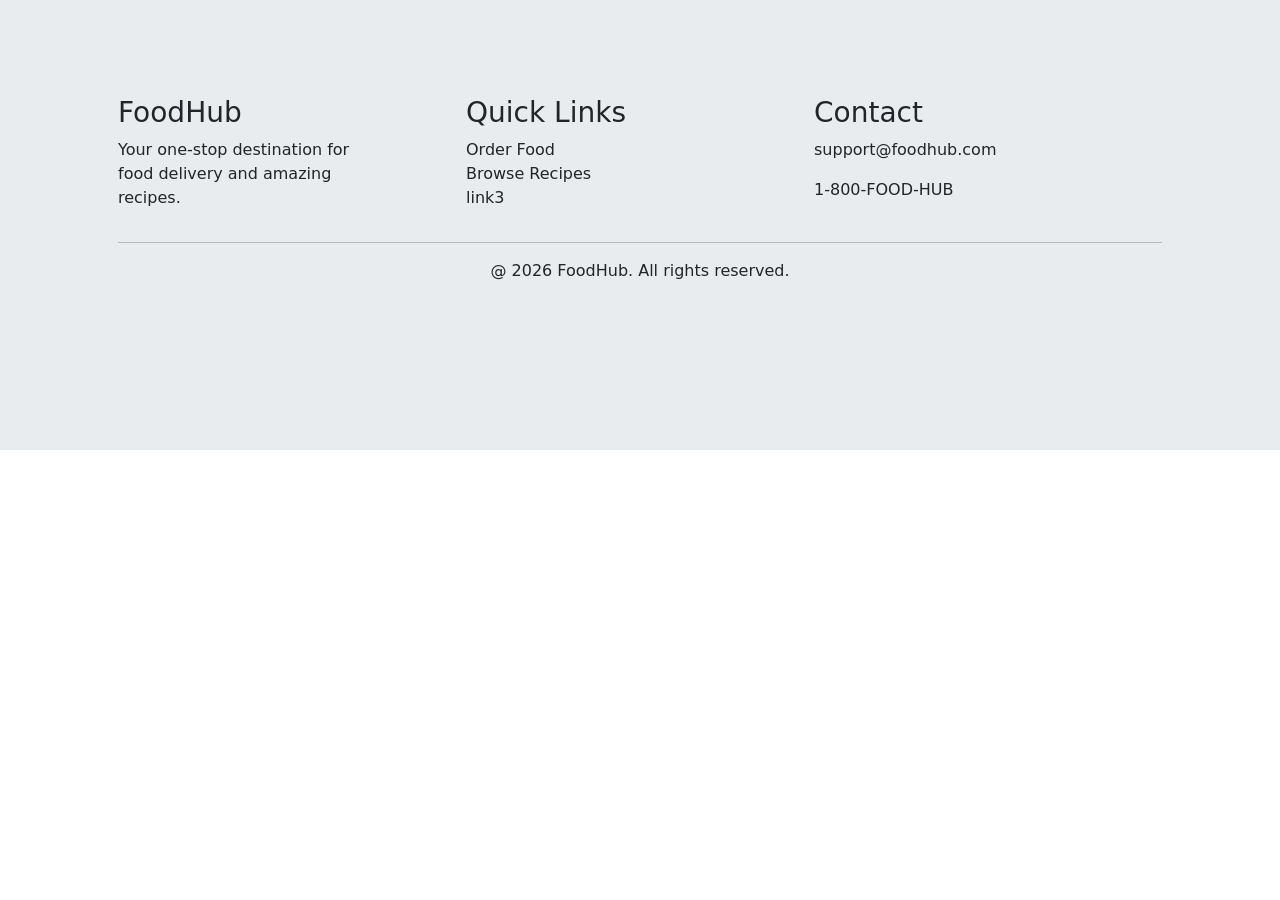
==== components/footer.html @ 5647eb14 "First day at work" ====
<!doctype html>
<html lang="en">
  <head>
    <meta charset="UTF-8" />
    <meta name="viewport" content="width=device-width, initial-scale=1.0" />
    <title>Document</title>
    <link rel="stylesheet" href="../assets/css/bootstrap.css" />
    <link rel="stylesheet" href="../assets/css/style.css" />
  </head>
  <body>
    <footer class="bg-body-secondary p-5" style="height: 50vh">
      <div class="container p-5">
        <div class="top d-flex flex-row">
          <div class="w-50">
            <h3>FoodHub</h3>
            <p class="w-75">
              Your one-stop destination for food delivery and amazing recipes.
            </p>
          </div>
          <div class="w-50">
            <h3>Quick Links</h3>
            <a href="../pages/menu.html" class="text-decoration-none text-dark"
              >Order Food</a
            ><br /><a
              href="../pages/galary.html"
              class="text-decoration-none text-dark"
              >Browse Recipes</a
            ><br /><a href="#" class="text-decoration-none text-dark">link3</a>
          </div>
          <div class="w-50">
            <h3>Contact</h3>
            <p>support@foodhub.com</p>
            <p>1-800-FOOD-HUB</p>
          </div>
        </div>
        <div class="button">
          <hr />
          <p class="text-center">@ 2026 FoodHub. All rights reserved.</p>
        </div>
      </div>
    </footer>
  </body>
</html>
---- assets/css/style.css ----
/* menu */


.card {
height: 100%;
}

.card-img-top {
height: 180px;
object-fit: cover;
}

.card-title {
font-size: 16px;
font-weight: bold;
}

.card-text {
font-size: 14px;
}

.price {
color: orangered;
font-size: 18px;
}

.btn-order {
background-color: orangered;
color: white;
border: none;
}

.btn-order:hover {
background-color: red;
color: white;
}
.card:hover{
    scale: 1.02 ;
}
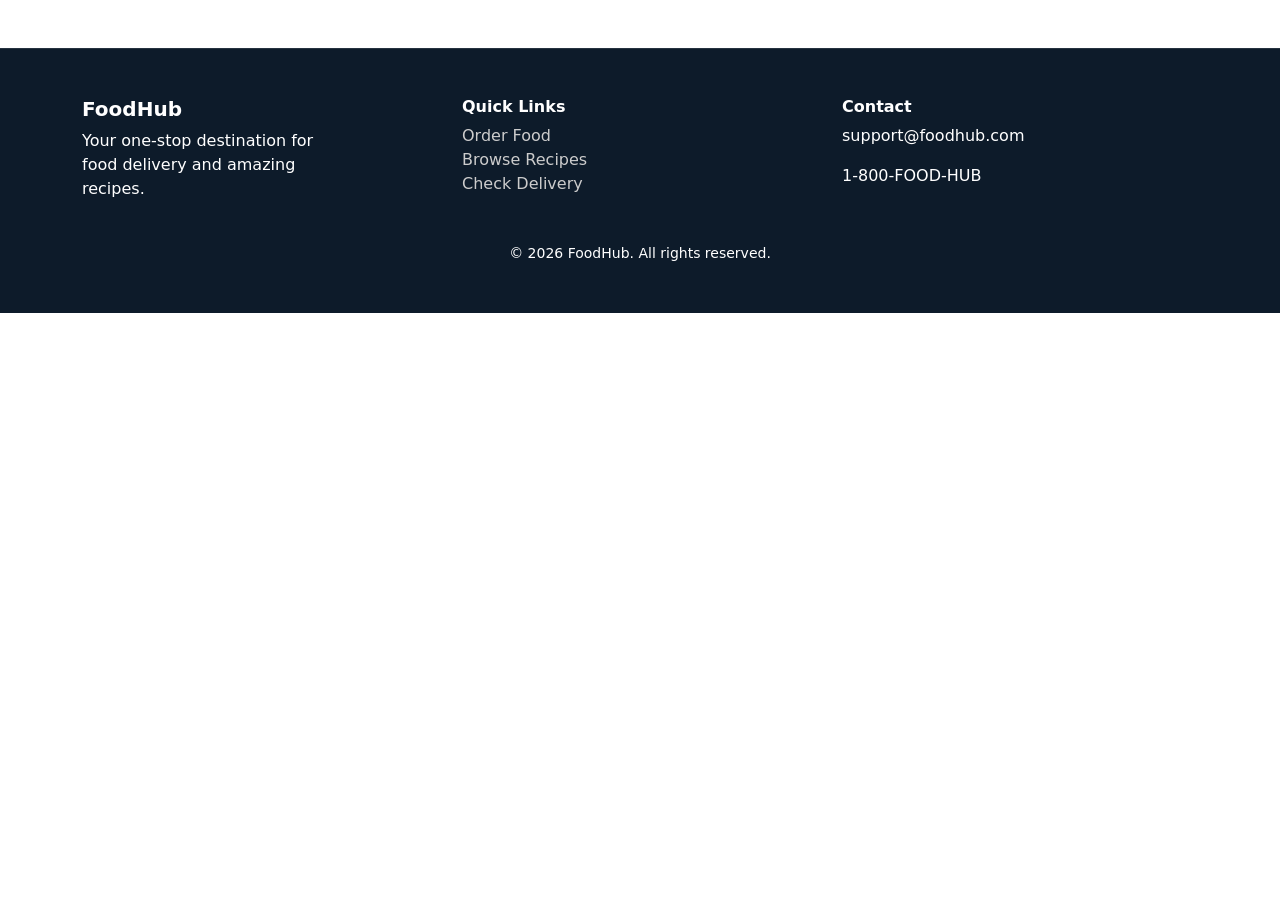
==== commit ae62d9e7: "second edit" ====
--- a/components/footer.html
+++ b/components/footer.html
@@ -8,34 +8,44 @@
     <link rel="stylesheet" href="../assets/css/style.css" />
   </head>
   <body>
-    <footer class="bg-body-secondary p-5" style="height: 50vh">
-      <div class="container p-5">
-        <div class="top d-flex flex-row">
-          <div class="w-50">
-            <h3>FoodHub</h3>
+    <footer class="footer mt-5">
+      <div class="container py-5">
+        <div class="row text-white">
+          <div class="col-md-4">
+            <h5 class="fw-bold">FoodHub</h5>
             <p class="w-75">
               Your one-stop destination for food delivery and amazing recipes.
             </p>
           </div>
-          <div class="w-50">
-            <h3>Quick Links</h3>
-            <a href="../pages/menu.html" class="text-decoration-none text-dark"
-              >Order Food</a
-            ><br /><a
-              href="../pages/galary.html"
-              class="text-decoration-none text-dark"
-              >Browse Recipes</a
-            ><br /><a href="#" class="text-decoration-none text-dark">link3</a>
+
+          <div class="col-md-4">
+            <h6 class="fw-bold">Quick Links</h6>
+            <ul class="list-unstyled">
+              <li>
+                <a href="../pages/menu.html" class="footer-link">Order Food</a>
+              </li>
+              <li>
+                <a href="../pages/galary.html" class="footer-link"
+                  >Browse Recipes</a
+                >
+              </li>
+              <li>
+                <a href="../pages/cart.html" class="footer-link"
+                  >Check Delivery</a
+                >
+              </li>
+            </ul>
           </div>
-          <div class="w-50">
-            <h3>Contact</h3>
+
+          <div class="col-md-4">
+            <h6 class="fw-bold">Contact</h6>
             <p>support@foodhub.com</p>
             <p>1-800-FOOD-HUB</p>
           </div>
         </div>
-        <div class="button">
-          <hr />
-          <p class="text-center">@ 2026 FoodHub. All rights reserved.</p>
+
+        <div class="text-center text-white mt-4">
+          <small>© 2026 FoodHub. All rights reserved.</small>
         </div>
       </div>
     </footer>
--- a/assets/css/style.css
+++ b/assets/css/style.css
@@ -1,3 +1,18 @@
+
+
+/* Hero */
+.hero {
+background-color: #ff3d00;
+color: white;
+padding: 60px 20px;
+text-align: center;
+border-radius: 0 0 20px 20px;
+}
+
+.hero p {
+color: #ffd1c2;
+}
+
 /* menu */
 
 
@@ -37,3 +52,52 @@
 .card:hover{
     scale: 1.02 ;
 }
+
+/* Cards */
+.card {
+border-radius: 15px;
+overflow: hidden;
+border: none;
+}
+
+.card img {
+height: 180px;
+object-fit: cover;
+}
+
+.price {
+font-weight: bold;
+}
+
+.btn-order {
+background-color: #ff3d00;
+color: white;
+border-radius: 10px;
+}
+
+/* Categories */
+.category-box {
+background: white;
+border-radius: 15px;
+padding: 20px;
+transition: 0.3s;
+}
+
+.category-box:hover {
+transform: scale(1.05);
+}
+
+
+.footer {
+background-color: #0d1b2a;
+border-top: 1px solid rgba(255, 255, 255, 0.1);
+}
+
+.footer-link {
+color: #ccc;
+text-decoration: none;
+}
+
+.footer-link:hover {
+color: #fff;
+}
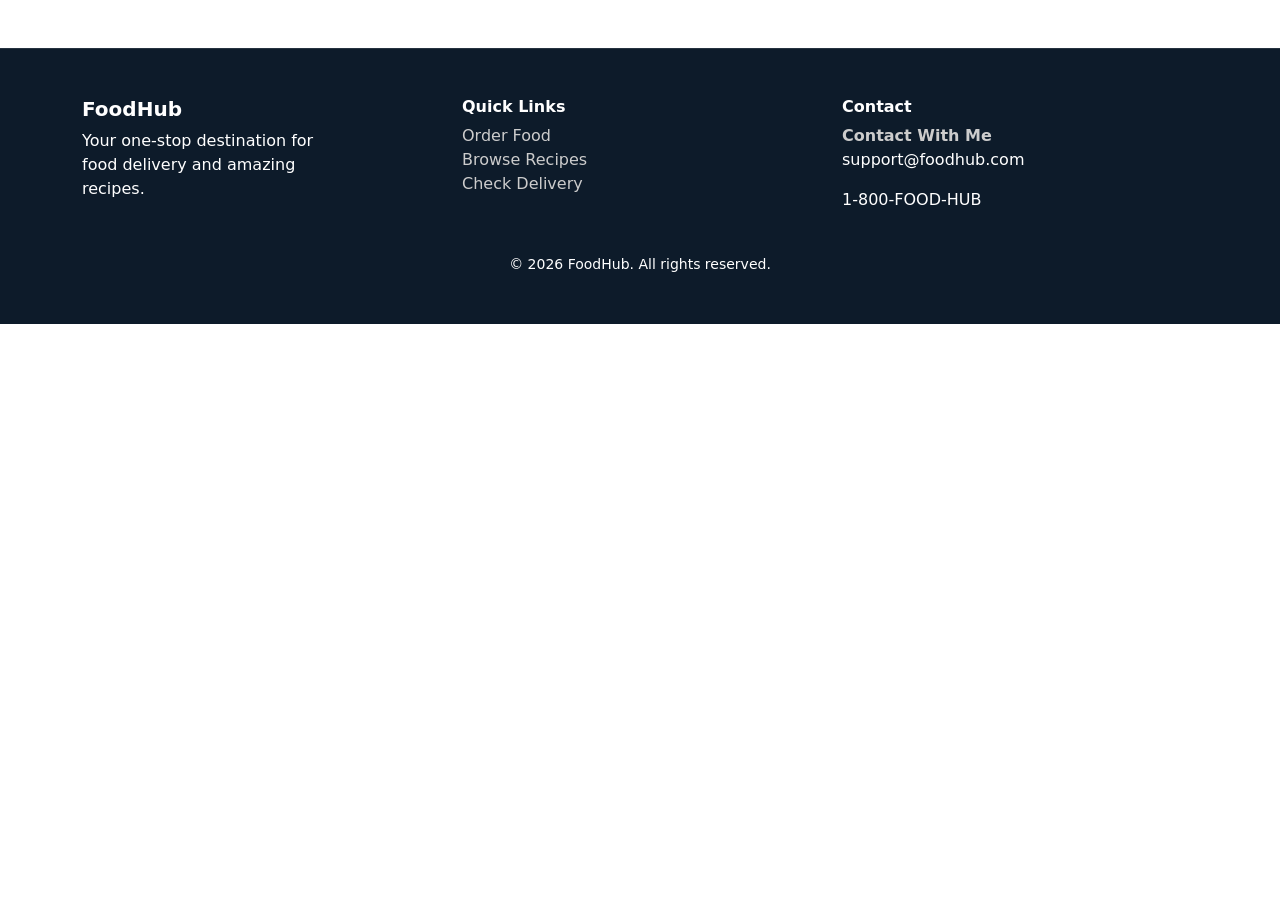
==== commit 5d2b2478: "lasst update" ====
--- a/components/footer.html
+++ b/components/footer.html
@@ -25,7 +25,7 @@
                 <a href="../pages/menu.html" class="footer-link">Order Food</a>
               </li>
               <li>
-                <a href="../pages/galary.html" class="footer-link"
+                <a href="../pages/recipes.html" class="footer-link"
                   >Browse Recipes</a
                 >
               </li>
@@ -39,6 +39,9 @@
 
           <div class="col-md-4">
             <h6 class="fw-bold">Contact</h6>
+            <a href="../pages/contact.html" class="footer-link"
+              ><b>Contact With Me</b></a
+            >
             <p>support@foodhub.com</p>
             <p>1-800-FOOD-HUB</p>
           </div>
--- a/assets/css/style.css
+++ b/assets/css/style.css
@@ -49,8 +49,14 @@
 background-color: red;
 color: white;
 }
+
+
 .card:hover{
-    scale: 1.02 ;
+    .img{
+        transition: 0.4s ease;
+        scale: 1.09 ;
+    }
+    box-shadow: 2px 2px 10px rgb(255, 68, 0);
 }
 
 /* Cards */
@@ -100,4 +106,127 @@
 
 .footer-link:hover {
 color: #fff;
+}
+
+
+
+.slider {
+  overflow: hidden;
+  width: 100%;
+}
+
+.slider-track {
+  display: flex;
+  width: max-content;
+  animation: scroll 25s linear infinite;
+}
+
+.col-md-3 {
+  flex: 0 0 auto;
+  width: 300px;
+  margin-right: 20px;
+}
+
+@keyframes scroll {
+  from {
+    transform: translateX(0);
+  }
+  to {
+    transform: translateX(-50%);
+  }
+}
+.slider:hover .slider-track {
+  animation-play-state: paused;
+}
+
+
+/* cart */
+:root {
+--primary-color: #2c3e50;
+--accent-color: #e67e22;
+--bg-light: #f4f7f6;
+}
+
+.cart-container {
+margin-top: 50px;
+margin-bottom: 50px;
+}
+.product-card {
+border: none;
+border-radius: 15px;
+transition: all 0.3s ease;
+margin-bottom: 20px;
+overflow: hidden;
+box-shadow: 0 4px 10px rgba(0, 0, 0, 0.05);
+}
+
+.product-card:hover {
+box-shadow: 0 8px 25px rgba(0, 0, 0, 0.1);
+}
+
+.product-img {
+object-fit: cover;
+height: 100%;
+min-height: 150px;
+}
+
+.price-tag {
+color: #27ae60;
+font-weight: bold;
+font-size: 1.2rem;
+}
+
+.qty-controls {
+background: #eee;
+border-radius: 10px;
+padding: 5px 15px;
+display: inline-flex;
+align-items: center;
+gap: 15px;
+}
+
+.qty-btn {
+border: none;
+background: none;
+font-weight: bold;
+font-size: 1.2rem;
+color: var(--primary-color);
+cursor: pointer;
+}
+
+.summary-card {
+background: var(--primary-color);
+color: white;
+border-radius: 20px;
+padding: 30px;
+position: sticky;
+top: 20px;
+}
+
+.summary-item {
+display: flex;
+justify-content: space-between;
+margin-bottom: 15px;
+}
+
+.total-line {
+border-top: 1px solid rgba(255, 255, 255, 0.2);
+padding-top: 15px;
+font-size: 1.4rem;
+font-weight: bold;
+}
+
+.checkout-btn {
+background-color: var(--accent-color);
+border: none;
+width: 100%;
+padding: 12px;
+border-radius: 10px;
+font-weight: bold;
+margin-top: 20px;
+transition: 0.3s;
+}
+
+.checkout-btn:hover {
+background-color: #d35400;
 }
